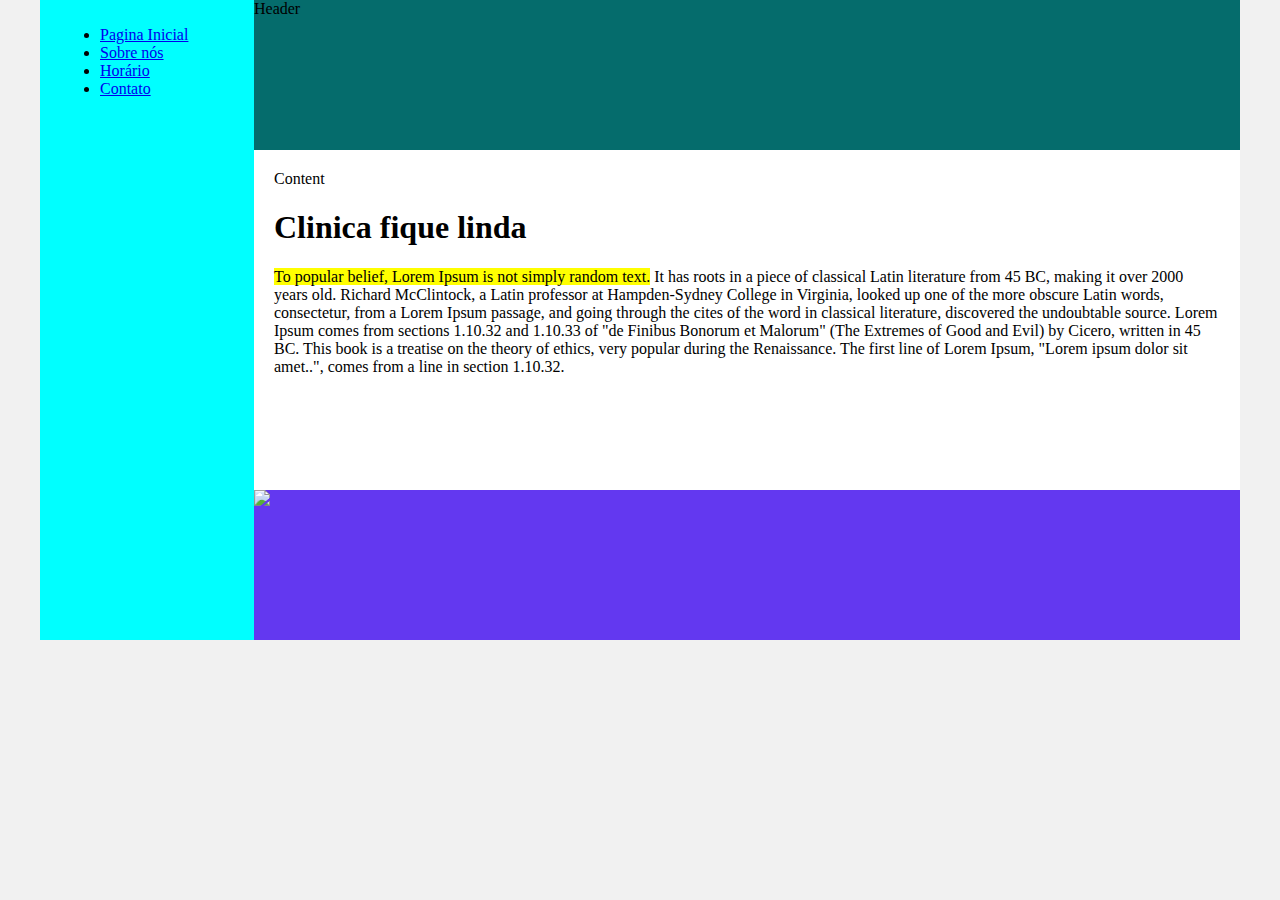
==== contato.html @ a76d4a5e "Create contato.html" ====
<!DOCTYPE html>
<html lang="en">

<head>
    <meta charset="UTF-8">
    <meta http-equiv="X-UA-Compatible" content="IE=edge">
    <meta name="viewport" content="width=device-width, initial-scale=1.0">
    <title>Template - Utilizar como modelo</title>
    <link rel="stylesheet" href="style.css">
</head>

<body>
    <div class="wrapper">
        <div class="menu">
            <!-- Aqui vai o seu menu -->
            <ul>
                <li><a href="index.html">Pagina Inicial</a></li>
                <li><a href="sobre-nos.html">Sobre nós</a></li>
                <li><a href="horario-atendimento.html">Horário</a></li>
                <li><a href="contato.html">Contato</a></li>
            </ul>
        </div>

        <div class="main">
            <div class="header">
                Header
                <!-- Aqui vai o seu header -->
                <!--<img src="imagens/pg-inicial.jpg" width="500">-->
            </div>

            <div class="content">
                Content
                <h1>Clinica fique linda</h1>
                <p><mark> To popular belief, Lorem Ipsum is not simply random text.</mark> It has roots in a piece of classical Latin literature from 45 BC, making it over 2000 years old. Richard McClintock, a Latin professor at Hampden-Sydney College in
                    Virginia, looked up one of the more obscure Latin words, consectetur, from a Lorem Ipsum passage, and going through the cites of the word in classical literature, discovered the undoubtable source. Lorem Ipsum comes from sections 1.10.32
                    and 1.10.33 of "de Finibus Bonorum et Malorum" (The Extremes of Good and Evil) by Cicero, written in 45 BC. This book is a treatise on the theory of ethics, very popular during the Renaissance. The first line of Lorem Ipsum, "Lorem
                    ipsum dolor sit amet..", comes from a line in section 1.10.32.</p>

                <!-- Aqui vai o seu conteúdo -->
            </div>

            <div class="footer">
                <!-- Aqui vai o seu rodapé -->
                <img src="imagens/contato.png" width="250">
            </div>
        </div>
    </div>
</body>

</html>
---- style.css ----
html,
body {
    margin: 0;
}

body {
    background-color: #f1f1f1;
    display: flex;
    justify-content: center;
}

.wrapper {
    width: 1200px;
    display: flex;
    margin: 0 auto;
    background-color: aquamarine;
}

.main {
    display: flex;
    flex-flow: column;
    width: 85%;
}

.menu {
    width: 15%;
    background-color: aqua;
    padding: 10px 20px 0px;
}

.header {
    background-color: rgb(5, 108, 108);
    min-height: 150px;
}

.content {
    background-color: white;
    min-height: 300px;
    padding: 20px;
}

.footer {
    background-color: rgb(99, 56, 240);
    min-height: 150px;
}
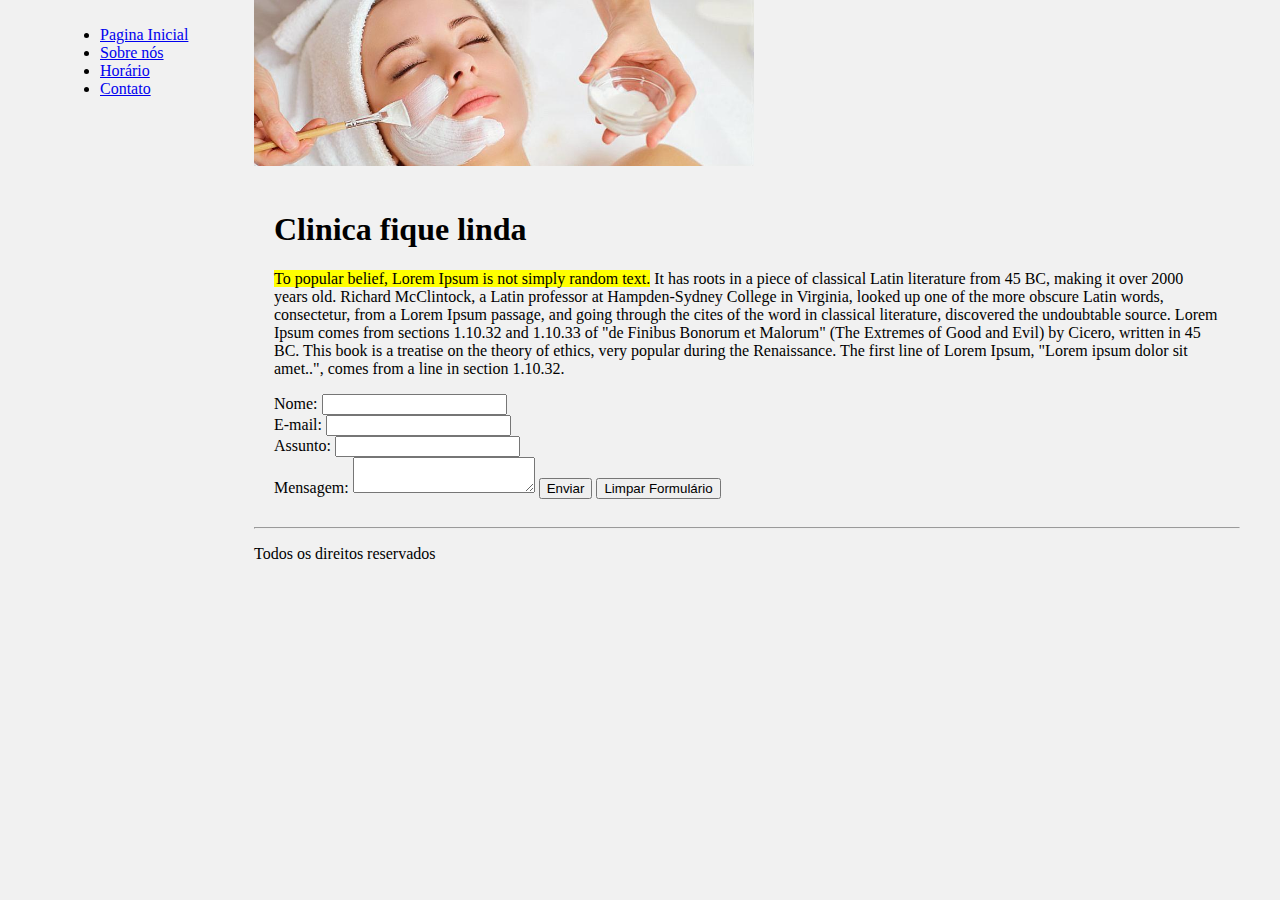
==== commit fff44755: "Update contato.html" ====
--- a/contato.html
+++ b/contato.html
@@ -12,7 +12,7 @@
 <body>
     <div class="wrapper">
         <div class="menu">
-            <!-- Aqui vai o seu menu -->
+
             <ul>
                 <li><a href="index.html">Pagina Inicial</a></li>
                 <li><a href="sobre-nos.html">Sobre nós</a></li>
@@ -23,25 +23,29 @@
 
         <div class="main">
             <div class="header">
-                Header
-                <!-- Aqui vai o seu header -->
-                <!--<img src="imagens/pg-inicial.jpg" width="500">-->
+
+                <img src="imagens/pg-inicial.jpg" width="500">
             </div>
 
             <div class="content">
-                Content
+
                 <h1>Clinica fique linda</h1>
                 <p><mark> To popular belief, Lorem Ipsum is not simply random text.</mark> It has roots in a piece of classical Latin literature from 45 BC, making it over 2000 years old. Richard McClintock, a Latin professor at Hampden-Sydney College in
                     Virginia, looked up one of the more obscure Latin words, consectetur, from a Lorem Ipsum passage, and going through the cites of the word in classical literature, discovered the undoubtable source. Lorem Ipsum comes from sections 1.10.32
                     and 1.10.33 of "de Finibus Bonorum et Malorum" (The Extremes of Good and Evil) by Cicero, written in 45 BC. This book is a treatise on the theory of ethics, very popular during the Renaissance. The first line of Lorem Ipsum, "Lorem
                     ipsum dolor sit amet..", comes from a line in section 1.10.32.</p>
-
-                <!-- Aqui vai o seu conteúdo -->
+                <form>
+                    Nome: <input type="text" name="name"><br> E-mail: <input type="email" name="email"><br> Assunto: <input type="text" name="mater"><br>
+                    <label>Mensagem:</label> <textarea name="Mesage"></textarea>
+                    <button type="submit" name="Enviar">Enviar</button>
+                    <button type="reset" name="Limpar">Limpar Formulário</button>
+                </form>
             </div>
 
             <div class="footer">
-                <!-- Aqui vai o seu rodapé -->
-                <img src="imagens/contato.png" width="250">
+                <hr>
+                <p>Todos os direitos reservados</p>
+
             </div>
         </div>
     </div>
--- a/style.css
+++ b/style.css
@@ -13,7 +13,7 @@
     width: 1200px;
     display: flex;
     margin: 0 auto;
-    background-color: aquamarine;
+    /*background-color: aquamarine;*/
 }
 
 .main {
@@ -24,22 +24,22 @@
 
 .menu {
     width: 15%;
-    background-color: aqua;
+    /*background-color: aqua;*/
     padding: 10px 20px 0px;
 }
 
 .header {
-    background-color: rgb(5, 108, 108);
+    /*background-color: rgb(5, 108, 108);*/
     min-height: 150px;
 }
 
 .content {
-    background-color: white;
+    /*background-color: white;*/
     min-height: 300px;
     padding: 20px;
 }
 
 .footer {
-    background-color: rgb(99, 56, 240);
+    /*background-color: rgb(99, 56, 240);*/
     min-height: 150px;
 }